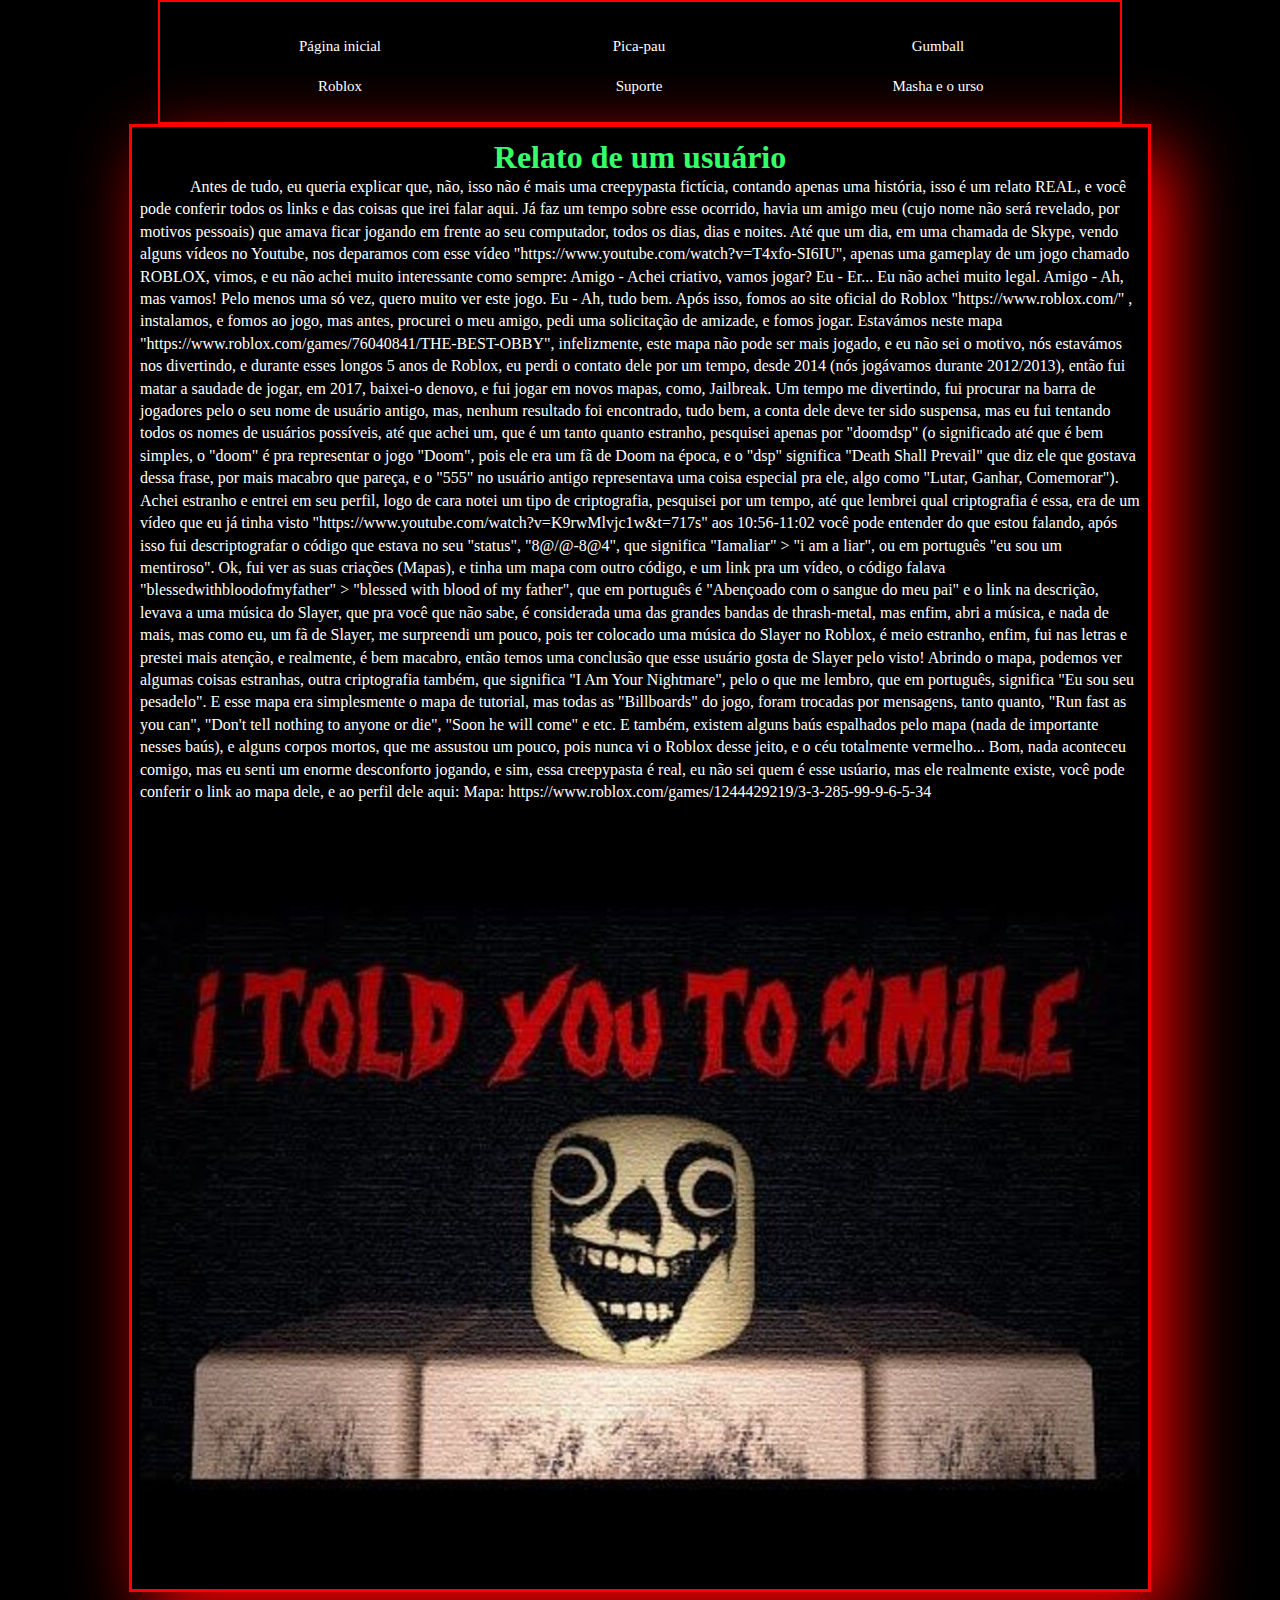
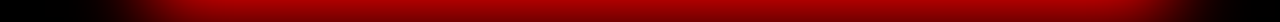
==== conta.html @ 43013c8e "Entrega creepypasta" ====
<!DOCTYPE html>
<html lang="pt-br">

<head>
    <meta charset="UTF-8">
    <meta http-equiv="X-UA-Compatible" content="IE=edge">
    <meta name="viewport" content="width=device-width, initial-scale=1.0">
    <title>Conta</title>
    <link rel="shortcut icon" href="imagens\favicon.ico" type="image/x-icon">
    <link rel="stylesheet" href="css/style.css">
</head>

<body>
    <nav>
        <ul>
            <li>
                <a href="index.html">Página inicial</a>
            </li>
            <li>
                <a href="picapau.html">Pica-pau</a>
            </li>
            <li>
                <a href="gumball.html">Gumball</a>
            </li>
            <li>
                <a href="roblox.html">Roblox</a>
                <ul>
                    <li>
                        <a href="jogos.html">Jogos</a>

                    </li>
                    <li>
                        <a href="conta.html">Contas obscuras</a>
                    </li>

                </ul>
            </li>
            <li>
                <a href="suporte.html">Suporte</a>
            </li>
            <li>
                <a href="masha.html">Masha e o urso</a>
            </li>

        </ul>
    </nav>
    <main>
        <h1>Relato de um usuário</h1>
        <p>Antes de tudo, eu queria explicar que, não, isso não é mais uma creepypasta fictícia, contando apenas uma
            história, isso é um relato REAL, e você pode conferir todos os links e das coisas que irei falar aqui.

            Já faz um tempo sobre esse ocorrido, havia um amigo meu (cujo nome não será revelado, por motivos pessoais)
            que amava ficar jogando em frente ao seu computador, todos os dias, dias e noites. Até que um dia, em uma
            chamada de Skype, vendo alguns vídeos no Youtube, nos deparamos com esse vídeo
            "https://www.youtube.com/watch?v=T4xfo-SI6IU", apenas uma gameplay de um jogo chamado ROBLOX, vimos, e eu
            não achei muito interessante como sempre:

            Amigo - Achei criativo, vamos jogar?

            Eu - Er... Eu não achei muito legal.

            Amigo - Ah, mas vamos! Pelo menos uma só vez, quero muito ver este jogo.

            Eu - Ah, tudo bem.

            Após isso, fomos ao site oficial do Roblox "https://www.roblox.com/" , instalamos, e fomos ao jogo, mas
            antes, procurei o meu amigo, pedi uma solicitação de amizade, e fomos jogar. Estavámos neste mapa
            "https://www.roblox.com/games/76040841/THE-BEST-OBBY", infelizmente, este mapa não pode ser mais jogado, e
            eu não sei o motivo, nós estavámos nos divertindo, e durante esses longos 5 anos de Roblox, eu perdi o
            contato dele por um tempo, desde 2014 (nós jogávamos durante 2012/2013), então fui matar a saudade de jogar,
            em 2017, baixei-o denovo, e fui jogar em novos mapas, como, Jailbreak.

            Um tempo me divertindo, fui procurar na barra de jogadores pelo o seu nome de usuário antigo, mas, nenhum
            resultado foi encontrado, tudo bem, a conta dele deve ter sido suspensa, mas eu fui tentando todos os nomes
            de usuários possíveis, até que achei um, que é um tanto quanto estranho, pesquisei apenas por "doomdsp" (o
            significado até que é bem simples, o "doom" é pra representar o jogo "Doom", pois ele era um fã de Doom na
            época, e o "dsp" significa "Death Shall Prevail" que diz ele que gostava dessa frase, por mais macabro que
            pareça, e o "555" no usuário antigo representava uma coisa especial pra ele, algo como "Lutar, Ganhar,
            Comemorar").

            Achei estranho e entrei em seu perfil, logo de cara notei um tipo de criptografia, pesquisei por um tempo,
            até que lembrei qual criptografia é essa, era de um vídeo que eu já tinha visto
            "https://www.youtube.com/watch?v=K9rwMlvjc1w&t=717s" aos 10:56-11:02 você pode entender do que estou
            falando, após isso fui descriptografar o código que estava no seu "status", "8@/@-8@4", que significa
            "Iamaliar" > "i am a liar", ou em português "eu sou um mentiroso". Ok, fui ver as suas criações (Mapas), e
            tinha um mapa com outro código, e um link pra um vídeo, o código falava "blessedwithbloodofmyfather" >
            "blessed with blood of my father", que em português é "Abençoado com o sangue do meu pai" e o link na
            descrição, levava a uma música do Slayer, que pra você que não sabe, é considerada uma das grandes bandas de
            thrash-metal, mas enfim, abri a música, e nada de mais, mas como eu, um fã de Slayer, me surpreendi um
            pouco, pois ter colocado uma música do Slayer no Roblox, é meio estranho, enfim, fui nas letras e prestei
            mais atenção, e realmente, é bem macabro, então temos uma conclusão que esse usuário gosta de Slayer pelo
            visto! Abrindo o mapa, podemos ver algumas coisas estranhas, outra criptografia também, que significa "I Am
            Your Nightmare", pelo o que me lembro, que em português, significa "Eu sou seu pesadelo".

            E esse mapa era simplesmente o mapa de tutorial, mas todas as "Billboards" do jogo, foram trocadas por
            mensagens, tanto quanto, "Run fast as you can", "Don't tell nothing to anyone or die", "Soon he will come" e
            etc. E também, existem alguns baús espalhados pelo mapa (nada de importante nesses baús), e alguns corpos
            mortos, que me assustou um pouco, pois nunca vi o Roblox desse jeito, e o céu totalmente vermelho... Bom,
            nada aconteceu comigo, mas eu senti um enorme desconforto jogando, e sim, essa creepypasta é real, eu não
            sei quem é esse usúario, mas ele realmente existe, você pode conferir o link ao mapa dele, e ao perfil dele
            aqui: Mapa: https://www.roblox.com/games/1244429219/3-3-285-99-9-6-5-34</p>
            <picture>
                <source media="(max-width: 750px)" srcset="imagens/robloxp.jpg">
                <source media="(max-width: 1050px)" srcset="imagens/robloxm.jpg">
                <img src="imagens/robloxg.jpg" alt="Gumball sem olhos">
            </picture>
    </main>
</body>

</html>
---- css/style.css ----
@charset "UTF-8";

body {
    background-color: #000000;
}

main {
    border: 3px solid #FF0000;
    width: 1000px;
    margin: auto;
    padding: 12px 8px 12px 8px;
    box-shadow: 20px 25px 70px #FF0000;
    margin-bottom: 30px;
}

* {
    border: 0px;
    margin: 0px;
    padding: 0px;
}

nav {
    width: 900px;
    height: 60px;
    border: 2px solid #FF0000;
    margin: auto;
    padding: 30px;
    background-color: #000000;
}

nav>ul>li>a {
    text-decoration: none;
    color: #FFFFFF;
}

nav>ul>li>ul {
    display: none;
}

nav>ul>li:hover>ul {
    display: block;
    position: relative;
    background-color: #9d23fa;
    width: 300px;
    right: 66px;
    top: 6px;
    border-radius: 2%;
}

nav>ul>li>ul>li {
    list-style: none;
    padding: 4px 4px 4px 4px;
    height: 36px;
}

nav>ul>li>ul>li>a {
    color: #FF0000;
    text-decoration: none;
}

nav>ul>li>ul>li:hover {
    background-color: #FF0000;
}

nav>ul>li>ul>li:hover>a {
    color: #FFFFFF;
}

p {
    color: #FFFFFF;
    padding-bottom: 20px;
    line-height: 1.4em;
    text-align: left;
    text-indent: 50px;
}

ul {
    background-color: #000000;
    list-style: none;

}

nav>ul>li {
    float: left;
    width: 170px;
    height: 34px;
    text-align: center;
    font-size: 15px;
    list-style: none;
    padding: 6px 64px 0px 65px;
}

nav>ul>li:hover {
    background-color: #9d23fa;
    display: block;
    border-radius: 2%;
}

nav>ul>li:hover>a {
    color: #FFFFFF  ;
}

ol {}


li {
    color: #F5F12C;

}

h1 {
    color: #35FF69;
    background-color: #000000;
    text-align: center;
}

h2 {
    color: #35FF69;
    background-color: #000000;
    text-align: center;
}

h3 {
    color: #35FF69;
    background-color: #000000;
    text-align: center;
}

a {
    color: #9d23fa;
    text-align: center;
}

legend {
    color: #35FF69;
}
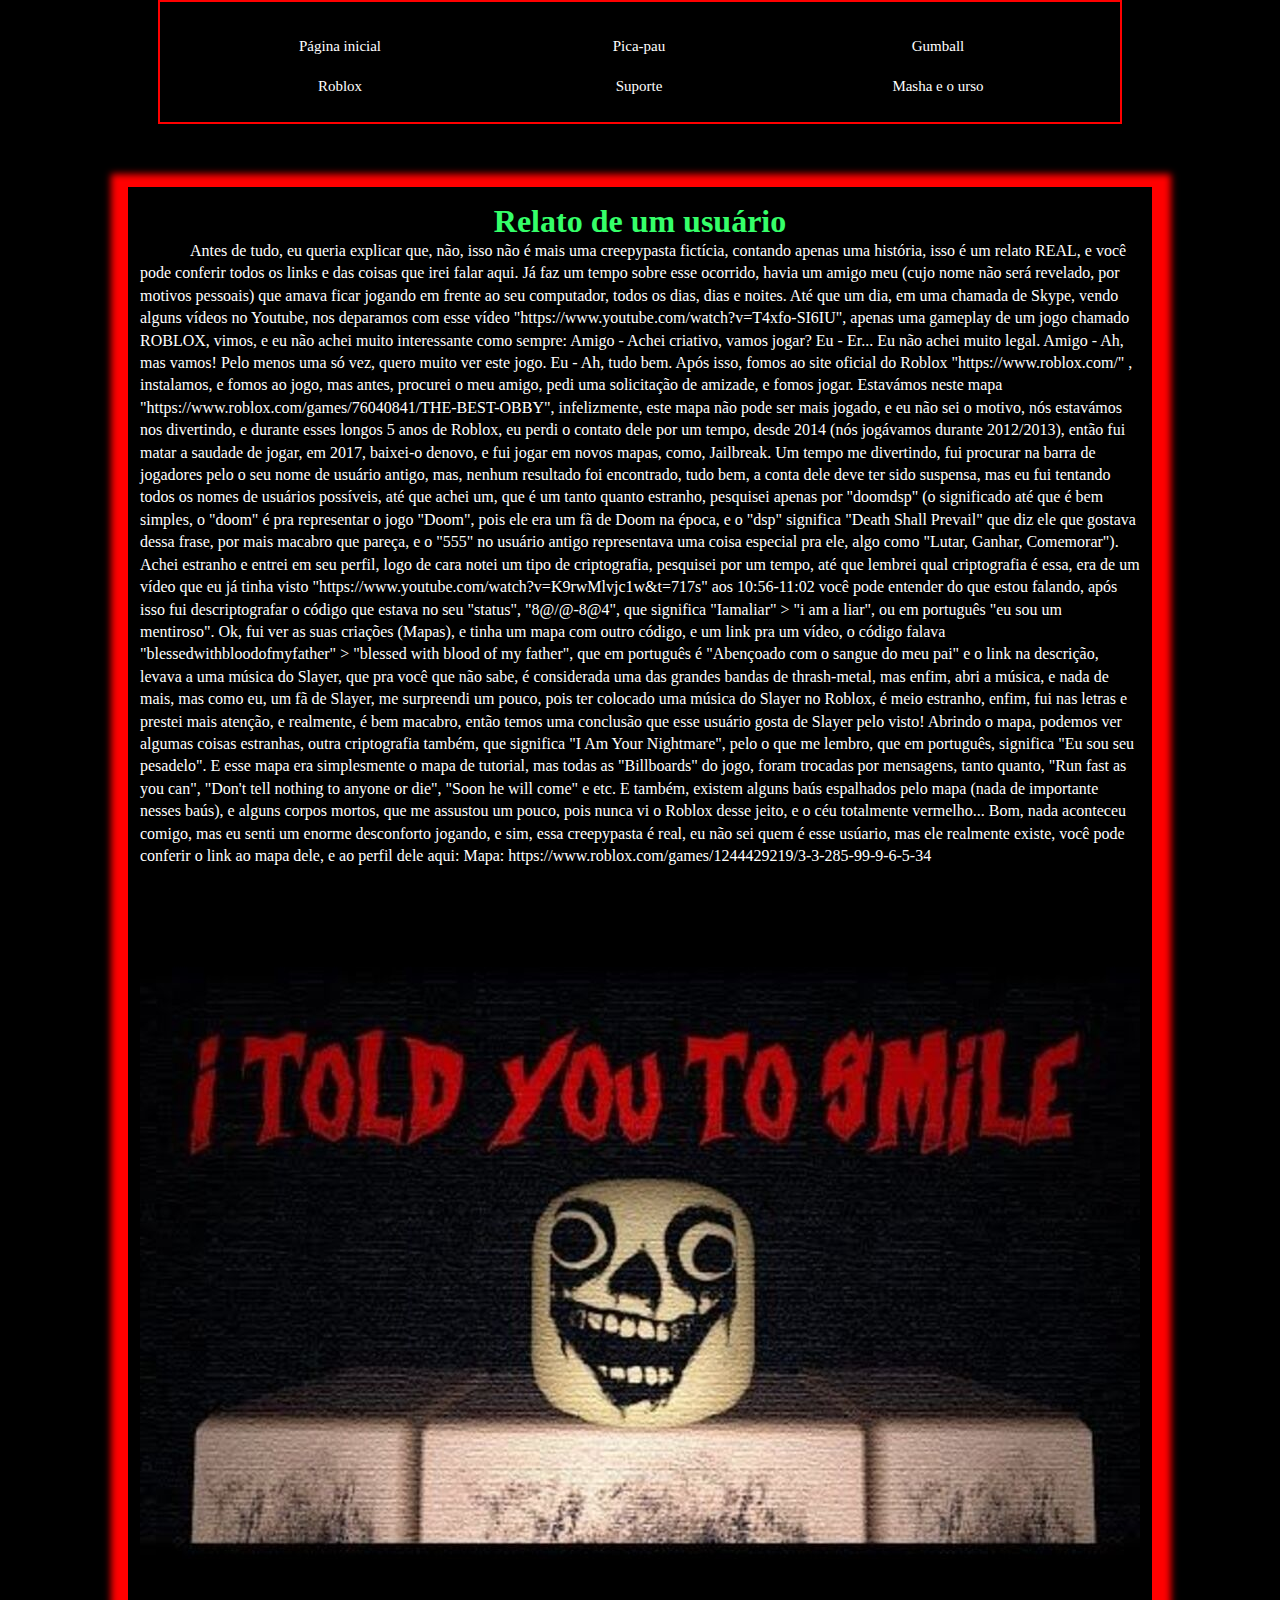
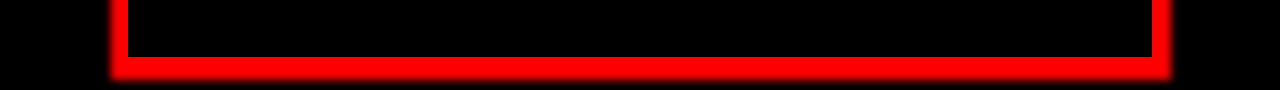
==== commit d6ef686e: "Entrega final corrigida" ====
--- a/conta.html
+++ b/conta.html
@@ -14,7 +14,7 @@
     <nav>
         <ul>
             <li>
-                <a href="index.html">Página inicial</a>
+                <a href="index.html" rel="prev">Página inicial</a>
             </li>
             <li>
                 <a href="picapau.html">Pica-pau</a>
@@ -36,7 +36,7 @@
                 </ul>
             </li>
             <li>
-                <a href="suporte.html">Suporte</a>
+                <a href="suporte.html" rel="next">Suporte</a>
             </li>
             <li>
                 <a href="masha.html">Masha e o urso</a>
@@ -44,6 +44,7 @@
 
         </ul>
     </nav>
+    <div class="nada"></div>
     <main>
         <h1>Relato de um usuário</h1>
         <p>Antes de tudo, eu queria explicar que, não, isso não é mais uma creepypasta fictícia, contando apenas uma
--- a/css/style.css
+++ b/css/style.css
@@ -8,15 +8,28 @@
     border: 3px solid #FF0000;
     width: 1000px;
     margin: auto;
-    padding: 12px 8px 12px 8px;
-    box-shadow: 20px 25px 70px #FF0000;
+    padding: 16px 12px 16px 12px;
+    box-shadow: 1px 5px 7px 15px #ff0000;
     margin-bottom: 30px;
+}
+
+
+.nada {
+    height: 60px;
+}
+
+fieldset {
+    border: 1px solid #35FF69;
 }
 
 * {
     border: 0px;
     margin: 0px;
     padding: 0px;
+}
+
+div {
+    text-indent: 5%;
 }
 
 nav {
@@ -97,7 +110,7 @@
 }
 
 nav>ul>li:hover>a {
-    color: #FFFFFF  ;
+    color: #FFFFFF;
 }
 
 ol {}
